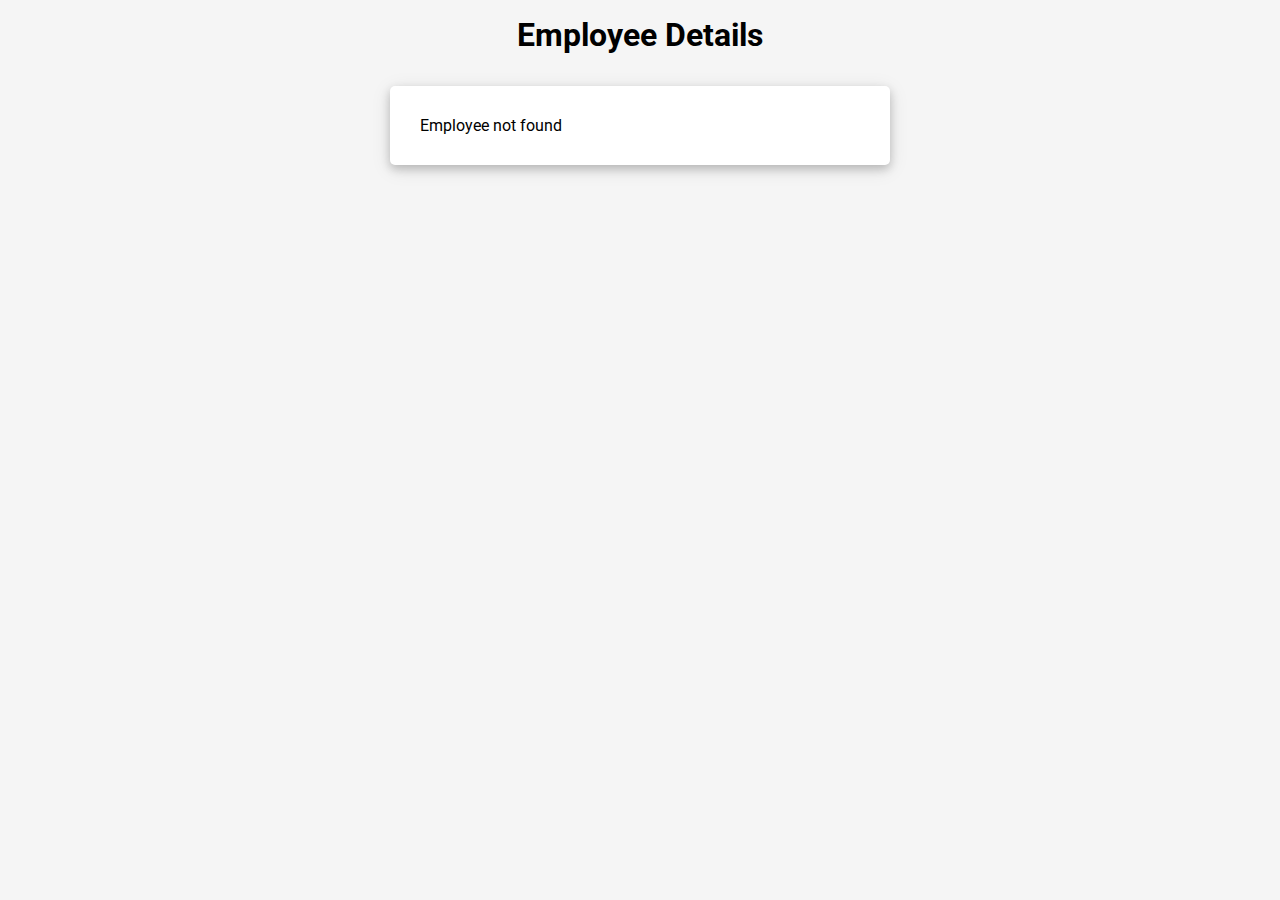
==== pages/employeeDetails.html @ ce8be8c1 "Fix: layout changes in employee details page and file renaming" ====
<!DOCTYPE html>
<html lang="en">
  <head>
    <meta charset="UTF-8" />
    <meta http-equiv="X-UA-Compatible" content="IE=edge" />
    <meta name="viewport" content="width=device-width, initial-scale=1.0" />
    <link rel="stylesheet" href="https://cdnjs.cloudflare.com/ajax/libs/font-awesome/6.1.1/css/all.min.css" />
    <link rel="stylesheet" href="./../css/base.css" />
    <link rel="stylesheet" href="./../css/employeeDetails.css" />
    <title>Screen 2</title>
  </head>
  <body>
    <header>
      <h1>Employee Details</h1>
    </header>

    <main id="container--employeeDetails">
      <div class="details-wrapper">
        <div class="button-wrapper">
          <button class="btn--edit btn btn-primary" onclick="handleShowModal()">
            <i class="fa-regular fa-pen-to-square"></i> EDIT DETAILS
          </button>
        </div>
      </div>
    </main>
    <div class="modal">
      <div class="modal--content">
        <div class="modal--header">Add new employee</div>
        <div class="modal--body">
          <form action="#" onsubmit="handleFormSubmit(event)">
            <div class="form-element">
              <label for="form--name">Name</label>
              <div id="form--name" id="username">
                <input type="text" id="first" placeholder="first name" required />
                <input type="text" id="middle" placeholder="middle name" />
                <input type="text" id="last" placeholder="last name" required />
              </div>
            </div>
            <div class="form-element">
              <label for="form--name">Email ID</label>
              <input type="email" id="email" required />
            </div>
            <div class="form-element">
              <label for="form--name">Phone Number</label>
              <input type="tel" id="phone" required />
            </div>
            <div class="form-element">
              <label for="form--name">Gender</label>
              <input type="text" id="gender" required />
            </div>
            <div class="form-element">
              <label for="form--name">Age</label>
              <input type="number" id="age" required />
            </div>
            <div class="form-element">
              <label for="form--name">Team</label>
              <input type="text" id="team" required />
            </div>
            <div class="form-element">
              <label for="form--name">Manager</label>
              <input type="text" id="manager" required />
            </div>
            <div class="form-element">
              <label for="form--name">Address</label>
              <div class="address">
                <input type="text" id="addr-line1" placeholder="address line 1" required />
                <input type="text" id="addr-line2" placeholder="address line 2" required />
                <input type="text" id="addr-city" placeholder="city" required />
                <input type="text" id="addr-state" placeholder="state" required />
                <input type="text" id="addr-pincode" placeholder="pincode" required />
              </div>
            </div>

            <div class="form-element">
              <label for="form--name">ID</label>
              <div class="Id-proof">
                <select id="id-type">
                  <option value="Aadhar">Aadhar</option>
                  <option value="PAN">PAN</option>
                  <option value="DL">PAN</option>
                </select>
                <input type="number" id="id-number" placeholder="id number" />
              </div>
            </div>
            <div class="modal--footer">
              <button class="btn--close" type="button" onclick="handleCloseModal()">Cancel</button>
              <button class="btn--submit" type="submit">Update</button>
            </div>
          </form>
        </div>
      </div>
    </div>

    <script src="./../js/employeeDetails.js"></script>
  </body>
</html>
---- css/base.css ----
@import url("https://fonts.googleapis.com/css2?family=Roboto:wght@300;400;500;700;900&display=swap");

* {
  margin: 0;
  padding: 0;
  box-sizing: border-box;
}

:root {
  --primary: #1266f1;
  --secondary: #b23cfd;
  --warning: #ffa900;
  --danger: #f93154;

  --primary-dark: #0c56d0;
  --secondary-dark: #a316fd;
  --danger--dark: #f80c35;

  --gray: #757575;
  --gray-100: #f5f5f5;
  --gray-200: #eee;
  --gray-300: #e0e0e0;
  --gray-400: #bdbdbd;
  --gray-500: #9e9e9e;
  --gray-600: #757575;
  --gray-700: #616161;
  --gray-800: #4f4f4f;
  --gray-900: #262626;
}

body {
  font-family: "Roboto", sans-serif;
  background-color: #f5f5f5;
}

/* button styles*/

.btn {
  padding: 0.625rem 1.5rem 0.5rem;
  border: none;
  border-radius: 0.25rem;
  cursor: pointer;
  font-size: 0.75rem;
  font-weight: 600;
  display: flex;
  justify-content: center;
  align-items: center;
  gap: 10px;
}

.btn:hover {
  box-shadow: 0 4px 10px 0 rgba(0, 0, 0, 0.2), 0 4px 20px 0 rgba(0, 0, 0, 0.1);
}
.btn-danger {
  background-color: var(--danger);
  color: white;
}

.btn-danger:hover {
  background-color: var(--danger--dark);
}

.btn-primary {
  background-color: var(--primary);
  color: white;
}

.btn-primary:hover {
  background-color: var(--primary-dark);
}

.btn-secondary {
  background-color: var(--secondary);
  color: white;
}

.btn-secondary:hover {
  background-color: var(--secondary-dark);
}
---- css/employeeDetails.css ----
main,
header {
  padding: 16px;
}

header {
  max-height: 20vh;
}

header h1 {
  text-align: center;
}

main#container--employeeDetails {
  display: flex;
  justify-content: center;
  align-items: flex-start;
  min-height: 80vh;
}

.details-wrapper {
  background-color: white;
  width: 40%;
  border-radius: 5px;
  box-shadow: 0 4px 10px 0 rgba(0, 0, 0, 0.2), 0 4px 20px 0 rgba(0, 0, 0, 0.1);
  padding: 30px;
  display: flex;
  flex-direction: column;
  gap: 20px;
}

.user-details-row {
  display: flex;
  align-items: center;
}

.user-details-row h5,
.user-details-row p {
  font-size: 1rem;
  font-weight: 500;
  flex: 1 1 50%;
}

.user-details-row h5 {
  color: var(--gray-600);
}

.user-details-row p {
  color: var(--gray-900);
  line-height: 1.5;
}

.button-wrapper {
  display: flex;
  justify-content: center;
  margin-top: 1rem;
}

/* Modal styles */

.modal {
  display: none;
  position: fixed;
  z-index: 1;
  left: 0;
  top: 0;
  width: 100%;
  height: 100%;
  overflow: auto;
  background-color: rgba(0, 0, 0, 0.4);
}

.modal--content {
  background-color: #fefefe;
  margin: 15% auto;
  padding: 20px;
  border: 1px solid #888;
  width: 50%;
  border-radius: 10px;
}

.modal--header {
  font-size: 1.2rem;
  text-align: center;
  font-weight: 600;
}

#form--name {
  display: flex;
  width: 100%;
  justify-content: space-between;
  gap: 10px;
  margin-block: 10px;
}

#form--name input {
  flex: 1;
}

.form-element {
  display: flex;
  flex-direction: column;
}

.modal--footer {
  display: flex;
  justify-content: end;
  gap: 10px;
}

.modal--footer .btn--submit,
.modal--footer .btn--close {
  border: none;
  padding: 10px;
  border-radius: 5px;
}

.modal--footer .btn--submit {
  background-color: #28328c;
  color: white;
}

.modal--footer .btn--submit:hover {
  cursor: pointer;
  background-color: #3542b8;
}

.modal--footer .btn--submit:active {
  cursor: pointer;
  background-color: #1f2985;
}

.modal--footer .btn--close {
  background-color: red;
  color: white;
}

.modal--footer .btn--close:hover {
  background-color: #c50000;
  cursor: pointer;
}

.modal--footer .btn--close:active {
  background-color: #e40101;
}
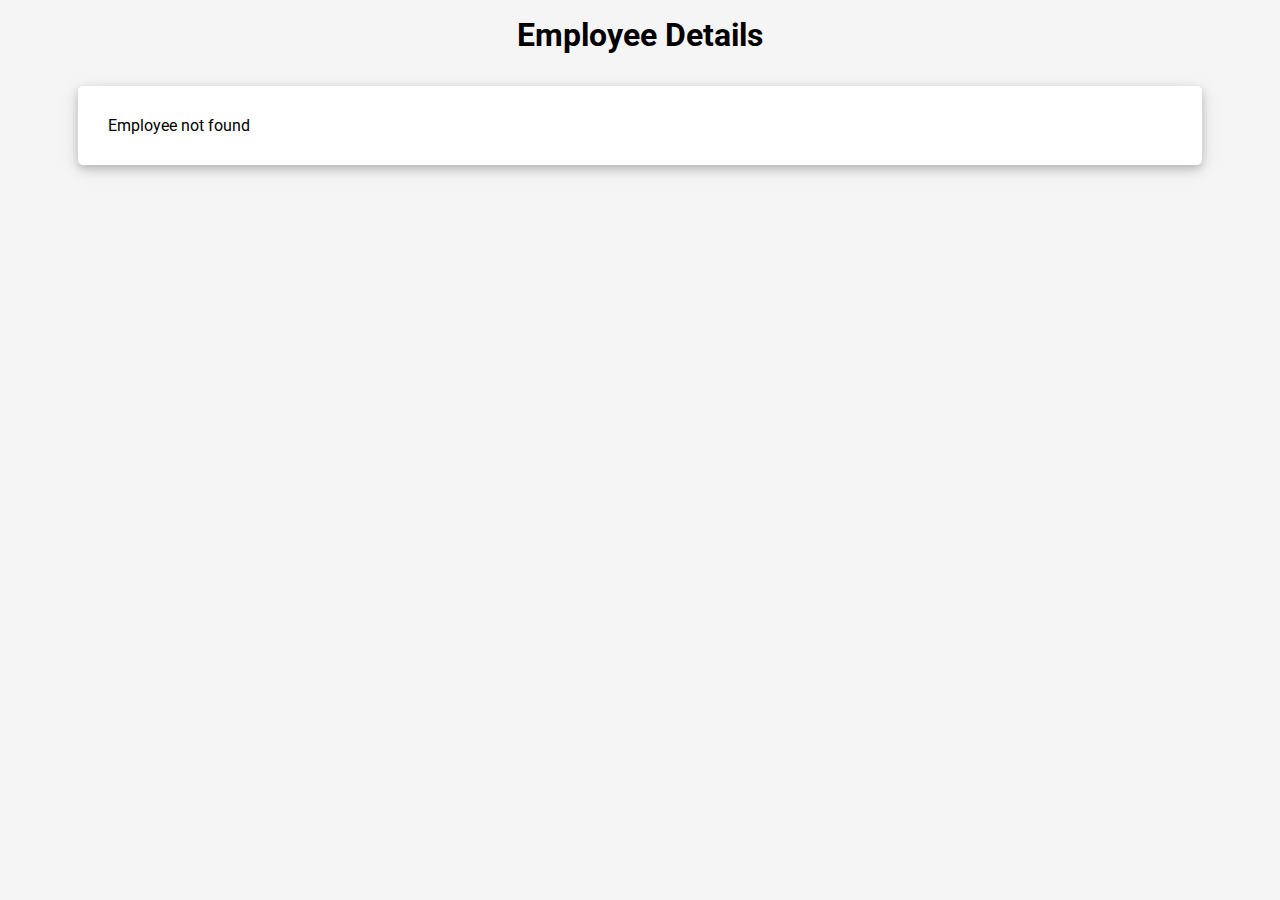
==== commit 32d52f26: "fix: changed layout of employee details page" ====
--- a/pages/employeeDetails.html
+++ b/pages/employeeDetails.html
@@ -15,7 +15,8 @@
     </header>
 
     <main id="container--employeeDetails">
-      <div class="details-wrapper">
+      <div class="inner-container">
+        <div class="details-wrapper"></div>
         <div class="button-wrapper">
           <button class="btn--edit btn btn-primary" onclick="handleShowModal()">
             <i class="fa-regular fa-pen-to-square"></i> EDIT DETAILS
--- a/css/employeeDetails.css
+++ b/css/employeeDetails.css
@@ -18,42 +18,48 @@
   min-height: 80vh;
 }
 
-.details-wrapper {
+.inner-container {
   background-color: white;
-  width: 40%;
-  border-radius: 5px;
   box-shadow: 0 4px 10px 0 rgba(0, 0, 0, 0.2), 0 4px 20px 0 rgba(0, 0, 0, 0.1);
   padding: 30px;
+  width: 90%;
+  border-radius: 5px;
+}
+
+.details-wrapper {
   display: flex;
-  flex-direction: column;
-  gap: 20px;
+  flex-wrap: wrap;
+  row-gap: 20px;
 }
 
 .user-details-row {
   display: flex;
   align-items: center;
+  width: 50%;
 }
 
 .user-details-row h5,
 .user-details-row p {
   font-size: 1rem;
   font-weight: 500;
-  flex: 1 1 50%;
 }
 
 .user-details-row h5 {
+  flex: 1 1 10%;
   color: var(--gray-600);
 }
 
 .user-details-row p {
   color: var(--gray-900);
+  flex: 1 1 50%;
   line-height: 1.5;
 }
 
 .button-wrapper {
   display: flex;
   justify-content: center;
-  margin-top: 1rem;
+  margin-top: 3rem;
+  width: 100%;
 }
 
 /* Modal styles */
